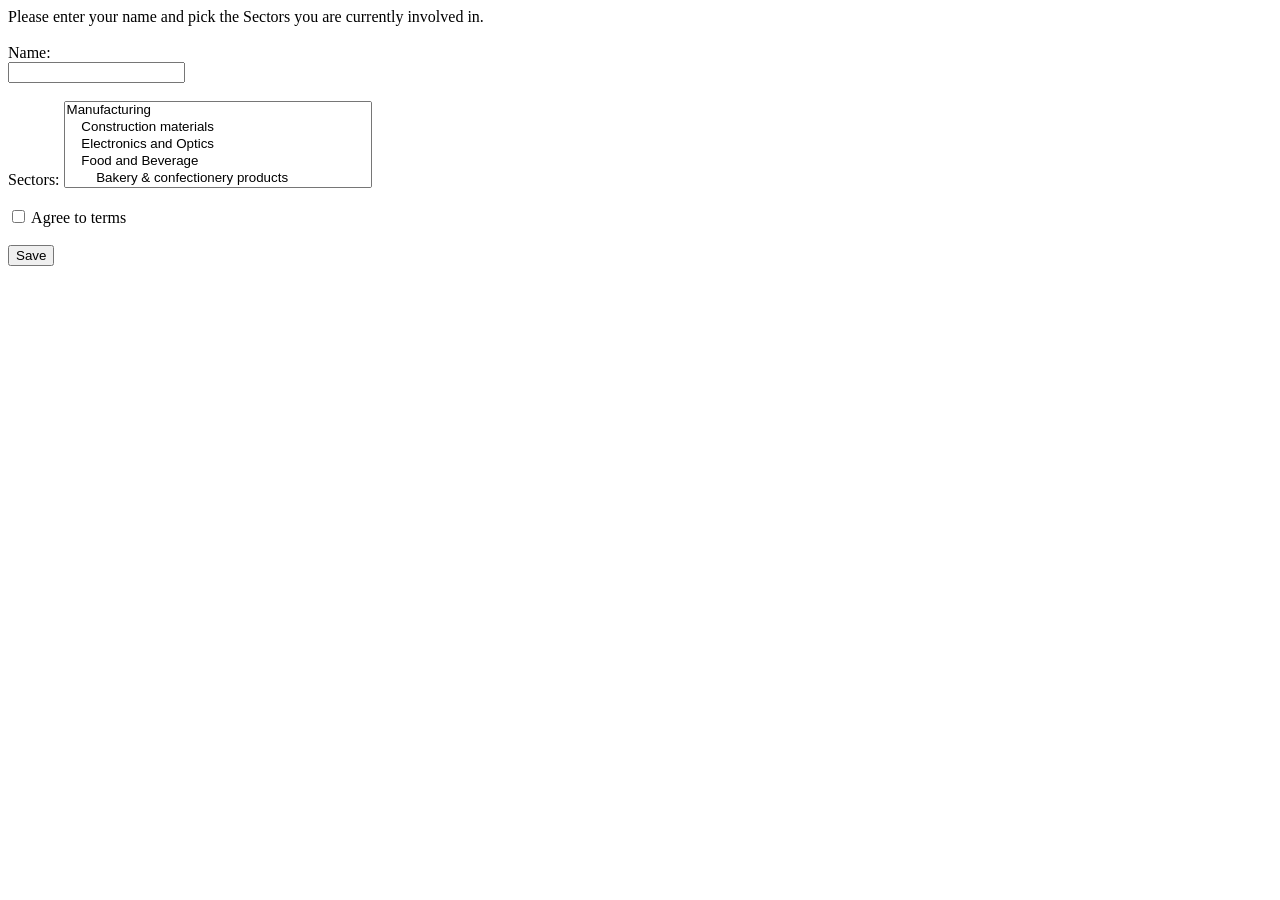
==== target/classes/templates/index.html @ 0bb1889d "Done: save person" ====
<!-- saved from url=(0094)file:///C:/Users/oliver.stimmer/AppData/Roaming/Skype/My%20Skype%20Received%20Files/index.html -->
<!DOCTYPE html>
<html xmlns="http://www.w3.org/1999/xhtml"
    xmlns:th="http://www.thymeleaf.org">
<head>
<html><head><meta http-equiv="Content-Type" content="text/html; charset=windows-1252"></head><body>Please enter your name and pick the Sectors you are currently involved in.
<br>
<br>
Name: 
<form action="#" th:action="@{/save}" th:object="${person}" method="post">

<input type="text" th:field="*{name}">
<br>
<br>
Sectors: 
<select multiple="" size="5">
	<option value="1">Manufacturing</option>
	<option value="19">&nbsp;&nbsp;&nbsp;&nbsp;Construction materials</option>
	<option value="18">&nbsp;&nbsp;&nbsp;&nbsp;Electronics and Optics</option>
	<option value="6">&nbsp;&nbsp;&nbsp;&nbsp;Food and Beverage</option>
	<option value="342">&nbsp;&nbsp;&nbsp;&nbsp;&nbsp;&nbsp;&nbsp;&nbsp;Bakery &amp; confectionery products</option>
	<option value="43">&nbsp;&nbsp;&nbsp;&nbsp;&nbsp;&nbsp;&nbsp;&nbsp;Beverages</option>
	<option value="42">&nbsp;&nbsp;&nbsp;&nbsp;&nbsp;&nbsp;&nbsp;&nbsp;Fish &amp; fish products </option>
	<option value="40">&nbsp;&nbsp;&nbsp;&nbsp;&nbsp;&nbsp;&nbsp;&nbsp;Meat &amp; meat products</option>
	<option value="39">&nbsp;&nbsp;&nbsp;&nbsp;&nbsp;&nbsp;&nbsp;&nbsp;Milk &amp; dairy products </option>
	<option value="437">&nbsp;&nbsp;&nbsp;&nbsp;&nbsp;&nbsp;&nbsp;&nbsp;Other</option>
	<option value="378">&nbsp;&nbsp;&nbsp;&nbsp;&nbsp;&nbsp;&nbsp;&nbsp;Sweets &amp; snack food</option>
	<option value="13">&nbsp;&nbsp;&nbsp;&nbsp;Furniture</option>
	<option value="389">&nbsp;&nbsp;&nbsp;&nbsp;&nbsp;&nbsp;&nbsp;&nbsp;Bathroom/sauna </option>
	<option value="385">&nbsp;&nbsp;&nbsp;&nbsp;&nbsp;&nbsp;&nbsp;&nbsp;Bedroom</option>
	<option value="390">&nbsp;&nbsp;&nbsp;&nbsp;&nbsp;&nbsp;&nbsp;&nbsp;Children�s room </option>
	<option value="98">&nbsp;&nbsp;&nbsp;&nbsp;&nbsp;&nbsp;&nbsp;&nbsp;Kitchen </option>
	<option value="101">&nbsp;&nbsp;&nbsp;&nbsp;&nbsp;&nbsp;&nbsp;&nbsp;Living room </option>
	<option value="392">&nbsp;&nbsp;&nbsp;&nbsp;&nbsp;&nbsp;&nbsp;&nbsp;Office</option>
	<option value="394">&nbsp;&nbsp;&nbsp;&nbsp;&nbsp;&nbsp;&nbsp;&nbsp;Other (Furniture)</option>
	<option value="341">&nbsp;&nbsp;&nbsp;&nbsp;&nbsp;&nbsp;&nbsp;&nbsp;Outdoor </option>
	<option value="99">&nbsp;&nbsp;&nbsp;&nbsp;&nbsp;&nbsp;&nbsp;&nbsp;Project furniture</option>
	<option value="12">&nbsp;&nbsp;&nbsp;&nbsp;Machinery</option>
	<option value="94">&nbsp;&nbsp;&nbsp;&nbsp;&nbsp;&nbsp;&nbsp;&nbsp;Machinery components</option>
	<option value="91">&nbsp;&nbsp;&nbsp;&nbsp;&nbsp;&nbsp;&nbsp;&nbsp;Machinery equipment/tools</option>
	<option value="224">&nbsp;&nbsp;&nbsp;&nbsp;&nbsp;&nbsp;&nbsp;&nbsp;Manufacture of machinery </option>
	<option value="97">&nbsp;&nbsp;&nbsp;&nbsp;&nbsp;&nbsp;&nbsp;&nbsp;Maritime</option>
	<option value="271">&nbsp;&nbsp;&nbsp;&nbsp;&nbsp;&nbsp;&nbsp;&nbsp;&nbsp;&nbsp;&nbsp;&nbsp;Aluminium and steel workboats </option>
	<option value="269">&nbsp;&nbsp;&nbsp;&nbsp;&nbsp;&nbsp;&nbsp;&nbsp;&nbsp;&nbsp;&nbsp;&nbsp;Boat/Yacht building</option>
	<option value="230">&nbsp;&nbsp;&nbsp;&nbsp;&nbsp;&nbsp;&nbsp;&nbsp;&nbsp;&nbsp;&nbsp;&nbsp;Ship repair and conversion</option>
	<option value="93">&nbsp;&nbsp;&nbsp;&nbsp;&nbsp;&nbsp;&nbsp;&nbsp;Metal structures</option>
	<option value="508">&nbsp;&nbsp;&nbsp;&nbsp;&nbsp;&nbsp;&nbsp;&nbsp;Other</option>
	<option value="227">&nbsp;&nbsp;&nbsp;&nbsp;&nbsp;&nbsp;&nbsp;&nbsp;Repair and maintenance service</option>
	<option value="11">&nbsp;&nbsp;&nbsp;&nbsp;Metalworking</option>
	<option value="67">&nbsp;&nbsp;&nbsp;&nbsp;&nbsp;&nbsp;&nbsp;&nbsp;Construction of metal structures</option>
	<option value="263">&nbsp;&nbsp;&nbsp;&nbsp;&nbsp;&nbsp;&nbsp;&nbsp;Houses and buildings</option>
	<option value="267">&nbsp;&nbsp;&nbsp;&nbsp;&nbsp;&nbsp;&nbsp;&nbsp;Metal products</option>
	<option value="542">&nbsp;&nbsp;&nbsp;&nbsp;&nbsp;&nbsp;&nbsp;&nbsp;Metal works</option>
	<option value="75">&nbsp;&nbsp;&nbsp;&nbsp;&nbsp;&nbsp;&nbsp;&nbsp;&nbsp;&nbsp;&nbsp;&nbsp;CNC-machining</option>
	<option value="62">&nbsp;&nbsp;&nbsp;&nbsp;&nbsp;&nbsp;&nbsp;&nbsp;&nbsp;&nbsp;&nbsp;&nbsp;Forgings, Fasteners </option>
	<option value="69">&nbsp;&nbsp;&nbsp;&nbsp;&nbsp;&nbsp;&nbsp;&nbsp;&nbsp;&nbsp;&nbsp;&nbsp;Gas, Plasma, Laser cutting</option>
	<option value="66">&nbsp;&nbsp;&nbsp;&nbsp;&nbsp;&nbsp;&nbsp;&nbsp;&nbsp;&nbsp;&nbsp;&nbsp;MIG, TIG, Aluminum welding</option>
	<option value="9">&nbsp;&nbsp;&nbsp;&nbsp;Plastic and Rubber</option>
	<option value="54">&nbsp;&nbsp;&nbsp;&nbsp;&nbsp;&nbsp;&nbsp;&nbsp;Packaging</option>
	<option value="556">&nbsp;&nbsp;&nbsp;&nbsp;&nbsp;&nbsp;&nbsp;&nbsp;Plastic goods</option>
	<option value="559">&nbsp;&nbsp;&nbsp;&nbsp;&nbsp;&nbsp;&nbsp;&nbsp;Plastic processing technology</option>
	<option value="55">&nbsp;&nbsp;&nbsp;&nbsp;&nbsp;&nbsp;&nbsp;&nbsp;&nbsp;&nbsp;&nbsp;&nbsp;Blowing</option>
	<option value="57">&nbsp;&nbsp;&nbsp;&nbsp;&nbsp;&nbsp;&nbsp;&nbsp;&nbsp;&nbsp;&nbsp;&nbsp;Moulding</option>
	<option value="53">&nbsp;&nbsp;&nbsp;&nbsp;&nbsp;&nbsp;&nbsp;&nbsp;&nbsp;&nbsp;&nbsp;&nbsp;Plastics welding and processing</option>
	<option value="560">&nbsp;&nbsp;&nbsp;&nbsp;&nbsp;&nbsp;&nbsp;&nbsp;Plastic profiles</option>
	<option value="5">&nbsp;&nbsp;&nbsp;&nbsp;Printing </option>
	<option value="148">&nbsp;&nbsp;&nbsp;&nbsp;&nbsp;&nbsp;&nbsp;&nbsp;Advertising</option>
	<option value="150">&nbsp;&nbsp;&nbsp;&nbsp;&nbsp;&nbsp;&nbsp;&nbsp;Book/Periodicals printing</option>
	<option value="145">&nbsp;&nbsp;&nbsp;&nbsp;&nbsp;&nbsp;&nbsp;&nbsp;Labelling and packaging printing</option>
	<option value="7">&nbsp;&nbsp;&nbsp;&nbsp;Textile and Clothing</option>
	<option value="44">&nbsp;&nbsp;&nbsp;&nbsp;&nbsp;&nbsp;&nbsp;&nbsp;Clothing</option>
	<option value="45">&nbsp;&nbsp;&nbsp;&nbsp;&nbsp;&nbsp;&nbsp;&nbsp;Textile</option>
	<option value="8">&nbsp;&nbsp;&nbsp;&nbsp;Wood</option>
	<option value="337">&nbsp;&nbsp;&nbsp;&nbsp;&nbsp;&nbsp;&nbsp;&nbsp;Other (Wood)</option>
	<option value="51">&nbsp;&nbsp;&nbsp;&nbsp;&nbsp;&nbsp;&nbsp;&nbsp;Wooden building materials</option>
	<option value="47">&nbsp;&nbsp;&nbsp;&nbsp;&nbsp;&nbsp;&nbsp;&nbsp;Wooden houses</option>
	<option value="3">Other</option>
	<option value="37">&nbsp;&nbsp;&nbsp;&nbsp;Creative industries</option>
	<option value="29">&nbsp;&nbsp;&nbsp;&nbsp;Energy technology</option>
	<option value="33">&nbsp;&nbsp;&nbsp;&nbsp;Environment</option>
	<option value="2">Service</option>
	<option value="25">&nbsp;&nbsp;&nbsp;&nbsp;Business services</option>
	<option value="35">&nbsp;&nbsp;&nbsp;&nbsp;Engineering</option>
	<option value="28">&nbsp;&nbsp;&nbsp;&nbsp;Information Technology and Telecommunications</option>
	<option value="581">&nbsp;&nbsp;&nbsp;&nbsp;&nbsp;&nbsp;&nbsp;&nbsp;Data processing, Web portals, E-marketing</option>
	<option value="576">&nbsp;&nbsp;&nbsp;&nbsp;&nbsp;&nbsp;&nbsp;&nbsp;Programming, Consultancy</option>
	<option value="121">&nbsp;&nbsp;&nbsp;&nbsp;&nbsp;&nbsp;&nbsp;&nbsp;Software, Hardware</option>
	<option value="122">&nbsp;&nbsp;&nbsp;&nbsp;&nbsp;&nbsp;&nbsp;&nbsp;Telecommunications</option>
	<option value="22">&nbsp;&nbsp;&nbsp;&nbsp;Tourism</option>
	<option value="141">&nbsp;&nbsp;&nbsp;&nbsp;Translation services</option>
	<option value="21">&nbsp;&nbsp;&nbsp;&nbsp;Transport and Logistics</option>
	<option value="111">&nbsp;&nbsp;&nbsp;&nbsp;&nbsp;&nbsp;&nbsp;&nbsp;Air</option>
	<option value="114">&nbsp;&nbsp;&nbsp;&nbsp;&nbsp;&nbsp;&nbsp;&nbsp;Rail</option>
	<option value="112">&nbsp;&nbsp;&nbsp;&nbsp;&nbsp;&nbsp;&nbsp;&nbsp;Road</option>
	<option value="113">&nbsp;&nbsp;&nbsp;&nbsp;&nbsp;&nbsp;&nbsp;&nbsp;Water</option>
</select>

<br>
<br>
<input type="checkbox"> Agree to terms

<br>
<br>
<input type="submit" value="Save">
</form>

</body></html>
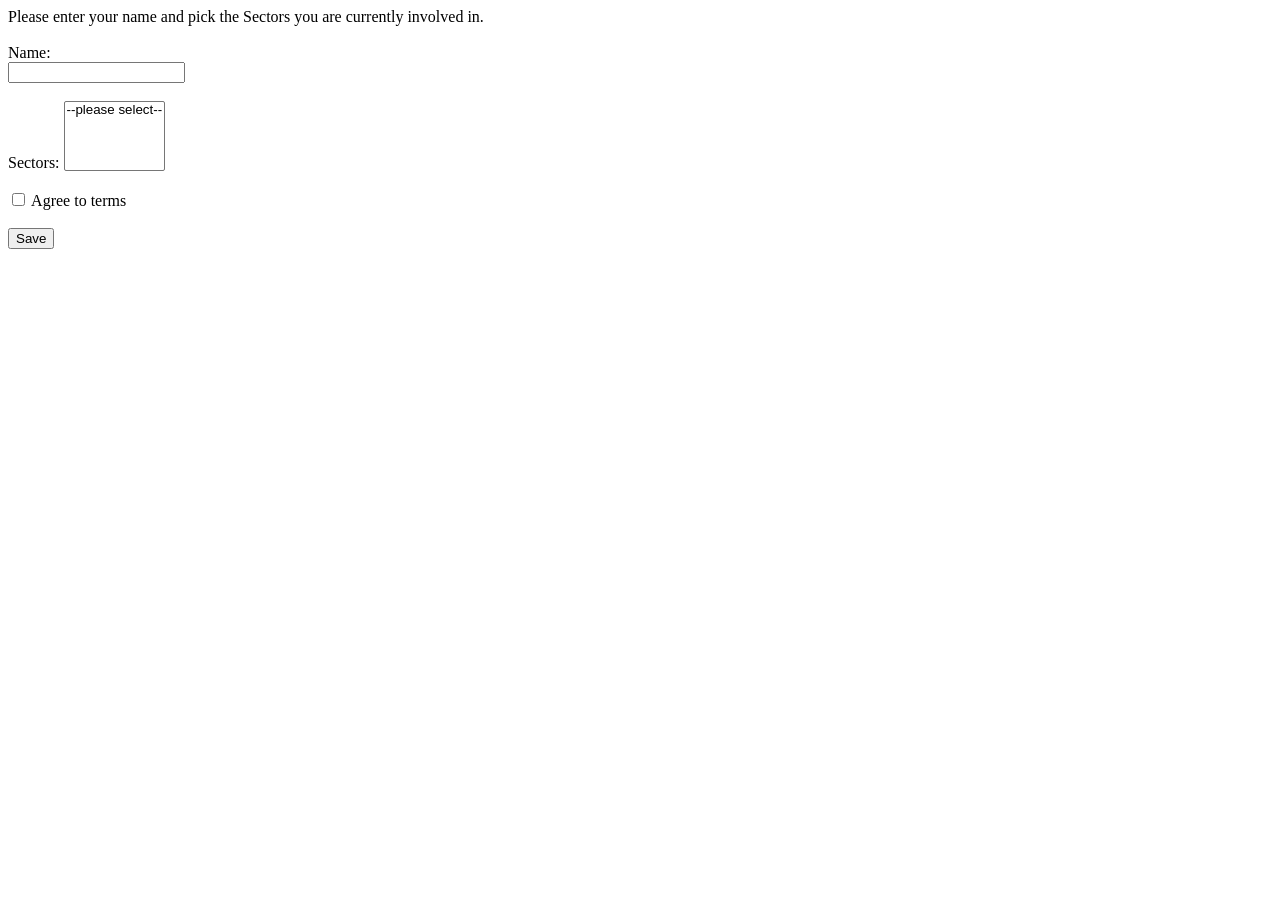
==== commit 2a1cd153: "Todo: subsectors add to DB" ====
--- a/target/classes/templates/index.html
+++ b/target/classes/templates/index.html
@@ -1,5 +1,7 @@
-
-
+<!-- https://frontbackend.com/thymeleaf/spring-boot-bootstrap-thymeleaf-select-option -->
+<!-- https://stackoverflow.com/questions/33136866/display-a-string-that-contains-html-in-thymeleaf-template -->
+<!-- https://www.baeldung.com/thymeleaf-select-option -->
+<!-- https://stackoverflow.com/questions/35655009/thymeleaf-doesnt-select-disabled-option -->
 <!-- saved from url=(0094)file:///C:/Users/oliver.stimmer/AppData/Roaming/Skype/My%20Skype%20Received%20Files/index.html -->
 <!DOCTYPE html>
 <html xmlns="http://www.w3.org/1999/xhtml"
@@ -9,92 +11,21 @@
 <br>
 <br>
 Name: 
-<form action="#" th:action="@{/save}" th:object="${person}" method="post">
+<form action="#" th:action="@{/save}" th:object="${frontDto}" method="post">
 
-<input type="text" th:field="*{name}">
+<input type="text" th:field="*{person.name}">
 <br>
 <br>
 Sectors: 
-<select multiple="" size="5">
-	<option value="1">Manufacturing</option>
-	<option value="19">&nbsp;&nbsp;&nbsp;&nbsp;Construction materials</option>
-	<option value="18">&nbsp;&nbsp;&nbsp;&nbsp;Electronics and Optics</option>
-	<option value="6">&nbsp;&nbsp;&nbsp;&nbsp;Food and Beverage</option>
-	<option value="342">&nbsp;&nbsp;&nbsp;&nbsp;&nbsp;&nbsp;&nbsp;&nbsp;Bakery &amp; confectionery products</option>
-	<option value="43">&nbsp;&nbsp;&nbsp;&nbsp;&nbsp;&nbsp;&nbsp;&nbsp;Beverages</option>
-	<option value="42">&nbsp;&nbsp;&nbsp;&nbsp;&nbsp;&nbsp;&nbsp;&nbsp;Fish &amp; fish products </option>
-	<option value="40">&nbsp;&nbsp;&nbsp;&nbsp;&nbsp;&nbsp;&nbsp;&nbsp;Meat &amp; meat products</option>
-	<option value="39">&nbsp;&nbsp;&nbsp;&nbsp;&nbsp;&nbsp;&nbsp;&nbsp;Milk &amp; dairy products </option>
-	<option value="437">&nbsp;&nbsp;&nbsp;&nbsp;&nbsp;&nbsp;&nbsp;&nbsp;Other</option>
-	<option value="378">&nbsp;&nbsp;&nbsp;&nbsp;&nbsp;&nbsp;&nbsp;&nbsp;Sweets &amp; snack food</option>
-	<option value="13">&nbsp;&nbsp;&nbsp;&nbsp;Furniture</option>
-	<option value="389">&nbsp;&nbsp;&nbsp;&nbsp;&nbsp;&nbsp;&nbsp;&nbsp;Bathroom/sauna </option>
-	<option value="385">&nbsp;&nbsp;&nbsp;&nbsp;&nbsp;&nbsp;&nbsp;&nbsp;Bedroom</option>
-	<option value="390">&nbsp;&nbsp;&nbsp;&nbsp;&nbsp;&nbsp;&nbsp;&nbsp;Children�s room </option>
-	<option value="98">&nbsp;&nbsp;&nbsp;&nbsp;&nbsp;&nbsp;&nbsp;&nbsp;Kitchen </option>
-	<option value="101">&nbsp;&nbsp;&nbsp;&nbsp;&nbsp;&nbsp;&nbsp;&nbsp;Living room </option>
-	<option value="392">&nbsp;&nbsp;&nbsp;&nbsp;&nbsp;&nbsp;&nbsp;&nbsp;Office</option>
-	<option value="394">&nbsp;&nbsp;&nbsp;&nbsp;&nbsp;&nbsp;&nbsp;&nbsp;Other (Furniture)</option>
-	<option value="341">&nbsp;&nbsp;&nbsp;&nbsp;&nbsp;&nbsp;&nbsp;&nbsp;Outdoor </option>
-	<option value="99">&nbsp;&nbsp;&nbsp;&nbsp;&nbsp;&nbsp;&nbsp;&nbsp;Project furniture</option>
-	<option value="12">&nbsp;&nbsp;&nbsp;&nbsp;Machinery</option>
-	<option value="94">&nbsp;&nbsp;&nbsp;&nbsp;&nbsp;&nbsp;&nbsp;&nbsp;Machinery components</option>
-	<option value="91">&nbsp;&nbsp;&nbsp;&nbsp;&nbsp;&nbsp;&nbsp;&nbsp;Machinery equipment/tools</option>
-	<option value="224">&nbsp;&nbsp;&nbsp;&nbsp;&nbsp;&nbsp;&nbsp;&nbsp;Manufacture of machinery </option>
-	<option value="97">&nbsp;&nbsp;&nbsp;&nbsp;&nbsp;&nbsp;&nbsp;&nbsp;Maritime</option>
-	<option value="271">&nbsp;&nbsp;&nbsp;&nbsp;&nbsp;&nbsp;&nbsp;&nbsp;&nbsp;&nbsp;&nbsp;&nbsp;Aluminium and steel workboats </option>
-	<option value="269">&nbsp;&nbsp;&nbsp;&nbsp;&nbsp;&nbsp;&nbsp;&nbsp;&nbsp;&nbsp;&nbsp;&nbsp;Boat/Yacht building</option>
-	<option value="230">&nbsp;&nbsp;&nbsp;&nbsp;&nbsp;&nbsp;&nbsp;&nbsp;&nbsp;&nbsp;&nbsp;&nbsp;Ship repair and conversion</option>
-	<option value="93">&nbsp;&nbsp;&nbsp;&nbsp;&nbsp;&nbsp;&nbsp;&nbsp;Metal structures</option>
-	<option value="508">&nbsp;&nbsp;&nbsp;&nbsp;&nbsp;&nbsp;&nbsp;&nbsp;Other</option>
-	<option value="227">&nbsp;&nbsp;&nbsp;&nbsp;&nbsp;&nbsp;&nbsp;&nbsp;Repair and maintenance service</option>
-	<option value="11">&nbsp;&nbsp;&nbsp;&nbsp;Metalworking</option>
-	<option value="67">&nbsp;&nbsp;&nbsp;&nbsp;&nbsp;&nbsp;&nbsp;&nbsp;Construction of metal structures</option>
-	<option value="263">&nbsp;&nbsp;&nbsp;&nbsp;&nbsp;&nbsp;&nbsp;&nbsp;Houses and buildings</option>
-	<option value="267">&nbsp;&nbsp;&nbsp;&nbsp;&nbsp;&nbsp;&nbsp;&nbsp;Metal products</option>
-	<option value="542">&nbsp;&nbsp;&nbsp;&nbsp;&nbsp;&nbsp;&nbsp;&nbsp;Metal works</option>
-	<option value="75">&nbsp;&nbsp;&nbsp;&nbsp;&nbsp;&nbsp;&nbsp;&nbsp;&nbsp;&nbsp;&nbsp;&nbsp;CNC-machining</option>
-	<option value="62">&nbsp;&nbsp;&nbsp;&nbsp;&nbsp;&nbsp;&nbsp;&nbsp;&nbsp;&nbsp;&nbsp;&nbsp;Forgings, Fasteners </option>
-	<option value="69">&nbsp;&nbsp;&nbsp;&nbsp;&nbsp;&nbsp;&nbsp;&nbsp;&nbsp;&nbsp;&nbsp;&nbsp;Gas, Plasma, Laser cutting</option>
-	<option value="66">&nbsp;&nbsp;&nbsp;&nbsp;&nbsp;&nbsp;&nbsp;&nbsp;&nbsp;&nbsp;&nbsp;&nbsp;MIG, TIG, Aluminum welding</option>
-	<option value="9">&nbsp;&nbsp;&nbsp;&nbsp;Plastic and Rubber</option>
-	<option value="54">&nbsp;&nbsp;&nbsp;&nbsp;&nbsp;&nbsp;&nbsp;&nbsp;Packaging</option>
-	<option value="556">&nbsp;&nbsp;&nbsp;&nbsp;&nbsp;&nbsp;&nbsp;&nbsp;Plastic goods</option>
-	<option value="559">&nbsp;&nbsp;&nbsp;&nbsp;&nbsp;&nbsp;&nbsp;&nbsp;Plastic processing technology</option>
-	<option value="55">&nbsp;&nbsp;&nbsp;&nbsp;&nbsp;&nbsp;&nbsp;&nbsp;&nbsp;&nbsp;&nbsp;&nbsp;Blowing</option>
-	<option value="57">&nbsp;&nbsp;&nbsp;&nbsp;&nbsp;&nbsp;&nbsp;&nbsp;&nbsp;&nbsp;&nbsp;&nbsp;Moulding</option>
-	<option value="53">&nbsp;&nbsp;&nbsp;&nbsp;&nbsp;&nbsp;&nbsp;&nbsp;&nbsp;&nbsp;&nbsp;&nbsp;Plastics welding and processing</option>
-	<option value="560">&nbsp;&nbsp;&nbsp;&nbsp;&nbsp;&nbsp;&nbsp;&nbsp;Plastic profiles</option>
-	<option value="5">&nbsp;&nbsp;&nbsp;&nbsp;Printing </option>
-	<option value="148">&nbsp;&nbsp;&nbsp;&nbsp;&nbsp;&nbsp;&nbsp;&nbsp;Advertising</option>
-	<option value="150">&nbsp;&nbsp;&nbsp;&nbsp;&nbsp;&nbsp;&nbsp;&nbsp;Book/Periodicals printing</option>
-	<option value="145">&nbsp;&nbsp;&nbsp;&nbsp;&nbsp;&nbsp;&nbsp;&nbsp;Labelling and packaging printing</option>
-	<option value="7">&nbsp;&nbsp;&nbsp;&nbsp;Textile and Clothing</option>
-	<option value="44">&nbsp;&nbsp;&nbsp;&nbsp;&nbsp;&nbsp;&nbsp;&nbsp;Clothing</option>
-	<option value="45">&nbsp;&nbsp;&nbsp;&nbsp;&nbsp;&nbsp;&nbsp;&nbsp;Textile</option>
-	<option value="8">&nbsp;&nbsp;&nbsp;&nbsp;Wood</option>
-	<option value="337">&nbsp;&nbsp;&nbsp;&nbsp;&nbsp;&nbsp;&nbsp;&nbsp;Other (Wood)</option>
-	<option value="51">&nbsp;&nbsp;&nbsp;&nbsp;&nbsp;&nbsp;&nbsp;&nbsp;Wooden building materials</option>
-	<option value="47">&nbsp;&nbsp;&nbsp;&nbsp;&nbsp;&nbsp;&nbsp;&nbsp;Wooden houses</option>
-	<option value="3">Other</option>
-	<option value="37">&nbsp;&nbsp;&nbsp;&nbsp;Creative industries</option>
-	<option value="29">&nbsp;&nbsp;&nbsp;&nbsp;Energy technology</option>
-	<option value="33">&nbsp;&nbsp;&nbsp;&nbsp;Environment</option>
-	<option value="2">Service</option>
-	<option value="25">&nbsp;&nbsp;&nbsp;&nbsp;Business services</option>
-	<option value="35">&nbsp;&nbsp;&nbsp;&nbsp;Engineering</option>
-	<option value="28">&nbsp;&nbsp;&nbsp;&nbsp;Information Technology and Telecommunications</option>
-	<option value="581">&nbsp;&nbsp;&nbsp;&nbsp;&nbsp;&nbsp;&nbsp;&nbsp;Data processing, Web portals, E-marketing</option>
-	<option value="576">&nbsp;&nbsp;&nbsp;&nbsp;&nbsp;&nbsp;&nbsp;&nbsp;Programming, Consultancy</option>
-	<option value="121">&nbsp;&nbsp;&nbsp;&nbsp;&nbsp;&nbsp;&nbsp;&nbsp;Software, Hardware</option>
-	<option value="122">&nbsp;&nbsp;&nbsp;&nbsp;&nbsp;&nbsp;&nbsp;&nbsp;Telecommunications</option>
-	<option value="22">&nbsp;&nbsp;&nbsp;&nbsp;Tourism</option>
-	<option value="141">&nbsp;&nbsp;&nbsp;&nbsp;Translation services</option>
-	<option value="21">&nbsp;&nbsp;&nbsp;&nbsp;Transport and Logistics</option>
-	<option value="111">&nbsp;&nbsp;&nbsp;&nbsp;&nbsp;&nbsp;&nbsp;&nbsp;Air</option>
-	<option value="114">&nbsp;&nbsp;&nbsp;&nbsp;&nbsp;&nbsp;&nbsp;&nbsp;Rail</option>
-	<option value="112">&nbsp;&nbsp;&nbsp;&nbsp;&nbsp;&nbsp;&nbsp;&nbsp;Road</option>
-	<option value="113">&nbsp;&nbsp;&nbsp;&nbsp;&nbsp;&nbsp;&nbsp;&nbsp;Water</option>
+
+<select th:field="*{sectors}" id="sectors" name="sectors" multiple>
+    <option value="0" th:disabled="disabled">--please select--</option>
+    
+	<th:block th:each="sectorType: ${sectorTypeList}">
+	
+    <option th:utext="${sectorType.typeName}" th:value="${sectorType.id}" />
+    
+    </th:block>
 </select>
 
 <br>
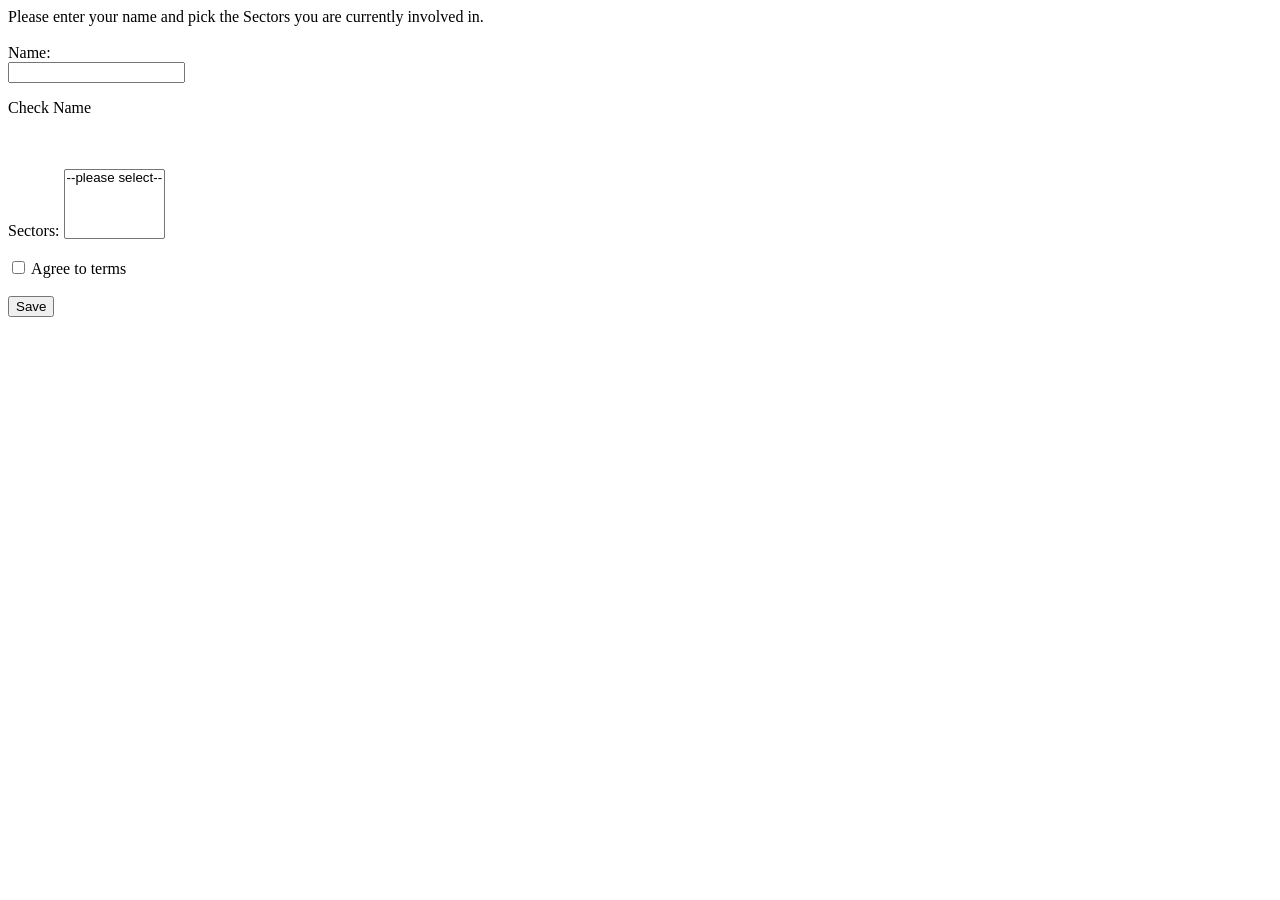
==== commit e0324d72: "TODO: error show for select" ====
--- a/target/classes/templates/index.html
+++ b/target/classes/templates/index.html
@@ -13,7 +13,10 @@
 Name: 
 <form action="#" th:action="@{/save}" th:object="${frontDto}" method="post">
 
-<input type="text" th:field="*{person.name}">
+<input type="text" th:field="*{name}">
+<p th:if="${#fields.hasErrors('name')}" 
+                    	th:errorclass="error" th:errors="*{name}">
+                    	Check Name</p>
 <br>
 <br>
 Sectors: 
@@ -21,7 +24,7 @@
 <select th:field="*{sectors}" id="sectors" name="sectors" multiple>
     <option value="0" th:disabled="disabled">--please select--</option>
     
-	<th:block th:each="sectorType: ${sectorTypeList}">
+	<th:block th:each="sectorType: ${corrSectorTypeList}">
 	
     <option th:utext="${sectorType.typeName}" th:value="${sectorType.id}" />
     
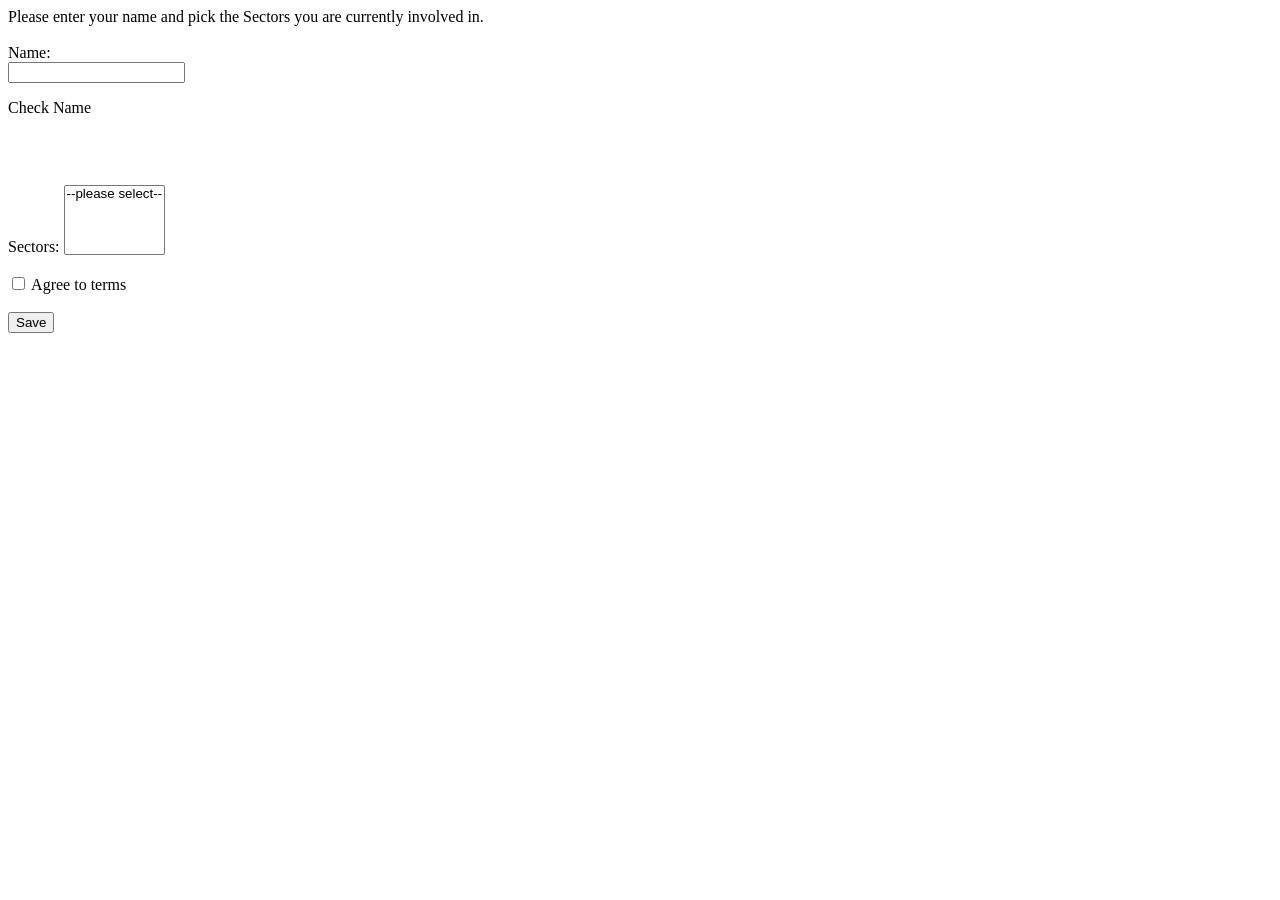
==== commit 462b323a: "Selection error handling is working" ====
--- a/target/classes/templates/index.html
+++ b/target/classes/templates/index.html
@@ -18,6 +18,9 @@
                     	th:errorclass="error" th:errors="*{name}">
                     	Check Name</p>
 <br>
+<p th:if="${#fields.hasErrors('global')}" 
+                    	class="error" th:each="err : ${#fields.errors('global')}" th:text="${err}">
+                    	</p>
 <br>
 Sectors: 
 
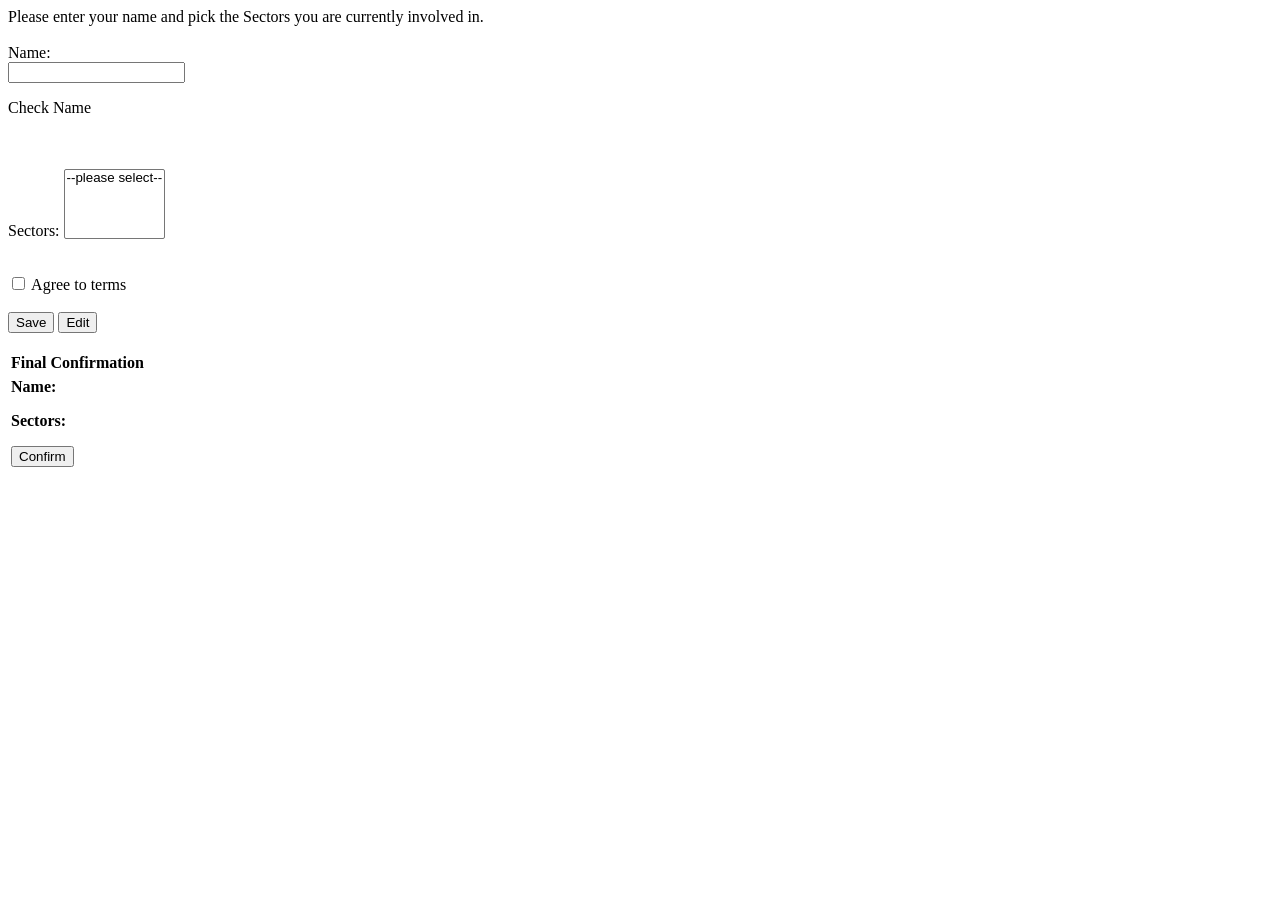
==== commit b9349da8: "Confirm done" ====
--- a/target/classes/templates/index.html
+++ b/target/classes/templates/index.html
@@ -2,25 +2,29 @@
 <!-- https://stackoverflow.com/questions/33136866/display-a-string-that-contains-html-in-thymeleaf-template -->
 <!-- https://www.baeldung.com/thymeleaf-select-option -->
 <!-- https://stackoverflow.com/questions/35655009/thymeleaf-doesnt-select-disabled-option -->
+<!-- https://www.baeldung.com/spring-thymeleaf-error-messages -->
 <!-- saved from url=(0094)file:///C:/Users/oliver.stimmer/AppData/Roaming/Skype/My%20Skype%20Received%20Files/index.html -->
 <!DOCTYPE html>
 <html xmlns="http://www.w3.org/1999/xhtml"
     xmlns:th="http://www.thymeleaf.org">
 <head>
-<html><head><meta http-equiv="Content-Type" content="text/html; charset=windows-1252"></head><body>Please enter your name and pick the Sectors you are currently involved in.
+<html><head>
+<meta http-equiv="Content-Type" content="text/html; charset=windows-1252">
+<link th:href="@{/styles/cssandjs/main.css}" rel="stylesheet" />
+</head><body>Please enter your name and pick the Sectors you are currently involved in.
 <br>
 <br>
 Name: 
 <form action="#" th:action="@{/save}" th:object="${frontDto}" method="post">
+<input type="hidden" th:field="*{personId}" name="personId">
+<input type="hidden" th:field="*{personInSectorId}" name="personInSectorId">
 
 <input type="text" th:field="*{name}">
 <p th:if="${#fields.hasErrors('name')}" 
                     	th:errorclass="error" th:errors="*{name}">
                     	Check Name</p>
 <br>
-<p th:if="${#fields.hasErrors('global')}" 
-                    	class="error" th:each="err : ${#fields.errors('global')}" th:text="${err}">
-                    	</p>
+
 <br>
 Sectors: 
 
@@ -35,12 +39,45 @@
 </select>
 
 <br>
+<p th:if="${#fields.hasErrors('global')}" 
+                    	class="error" th:each="err : ${#fields.errors('global')}" th:text="${err}">
+                    	</p>
 <br>
-<input type="checkbox"> Agree to terms
+<input type="checkbox" th:field="*{agreeTerms}"> Agree to terms
 
 <br>
+
 <br>
-<input type="submit" value="Save">
+<span th:if="${finalConfirmButton != 1}">
+<input type="submit" name="action" value="Save">
+</span>
+
+
+<span th:if="${finalConfirmButton == 1}">
+
+<input type="submit" name="action" value="Edit">
+<br>
+<br>
+
+<table class="finalConfirm">
+<tr>
+<th>Final Confirmation</th>
+<tr/>
+<tr>
+<td>
+<b>Name:</b>
+<p th:text="*{name}"></p>
+<b>Sectors:</b>
+<th:block th:each="sector: *{sectors}">
+	<p th:utext="${sector.typeName}"></p>
+</th:block>
+<input type="submit" name="action" value="Confirm">
+</td>
+</tr>
+</table>
+
+</span>
+
 </form>
 
 </body></html>
